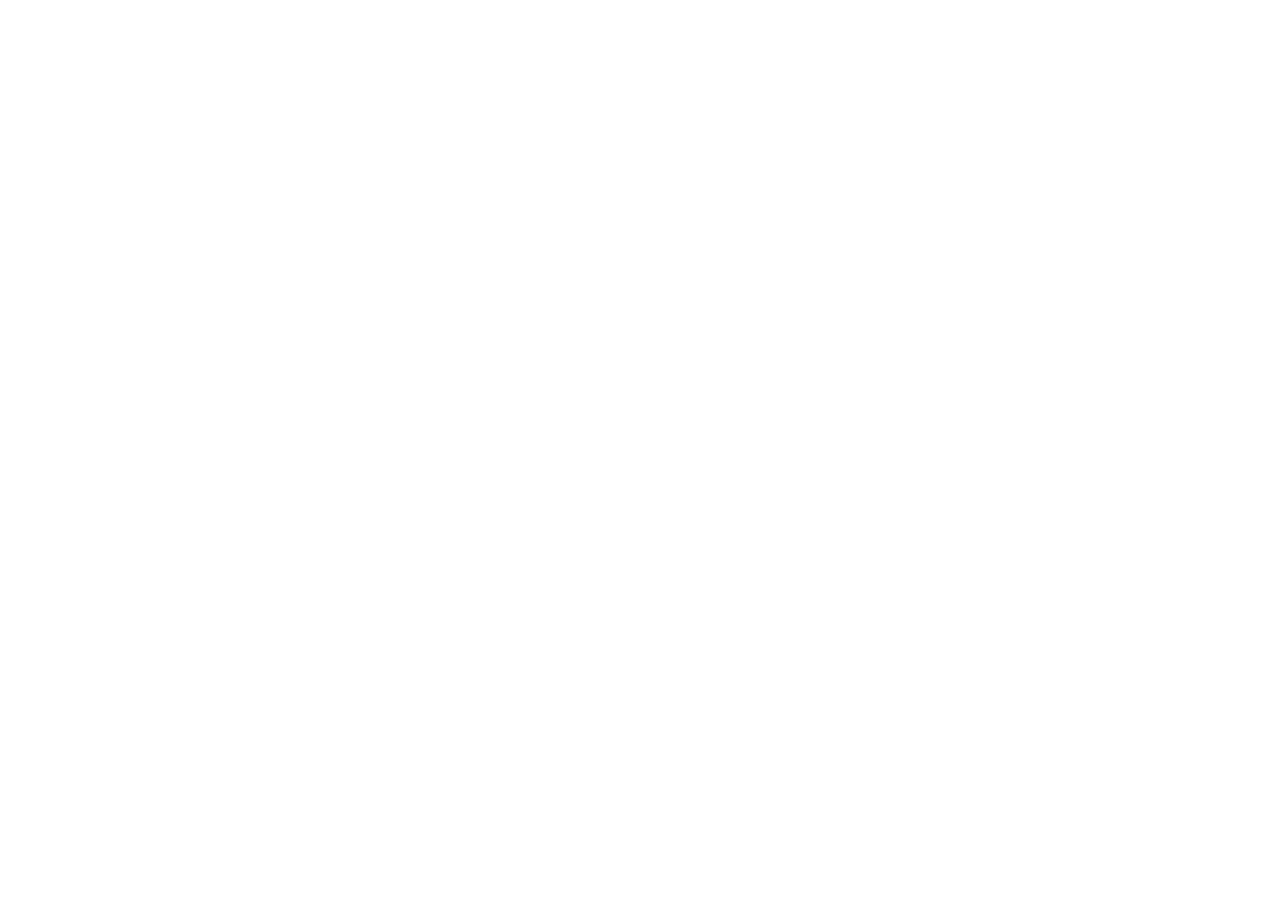
==== index.html @ 43455fcc "html template" ====
<!--html:5==>TAB-->
<!--html5 standartına göre html5-->
<!DOCTYPE html>
<!--Türkçe dilini kullan-->
<html lang="tr">
<head>
  <!--Türkçe karakter sorunu çözsün:üğşçöıÜĞŞÇÖİ-->
  <meta charset="UTF-8">
  <!-- Resposive Design -->
  <meta name="viewport" content="width=device-width, initial-scale=1.0">
  <title>Full stack developer</title>
  <meta name="keywords" content="html5,css3,js,es5,es6,ts,node,bs5" />
  <meta name="author" content="MsC Mustafa Eral" />
  <meta name="description" content="Full stack developer nedir?"/>
</head>
<body>
  <noscript>
   <!--JavaScript devre dışı bırakılmışsa gösterilecek içerik-->
   <p> Bu site JavaScript gerektirir. Lütfen JavaScript'i etkinleştirin ve sayfayı yeniden yükleyin.</p>
   </noscript>

  <!-- Start Code-->
  <!-- End Code-->
  
</body>
</html>
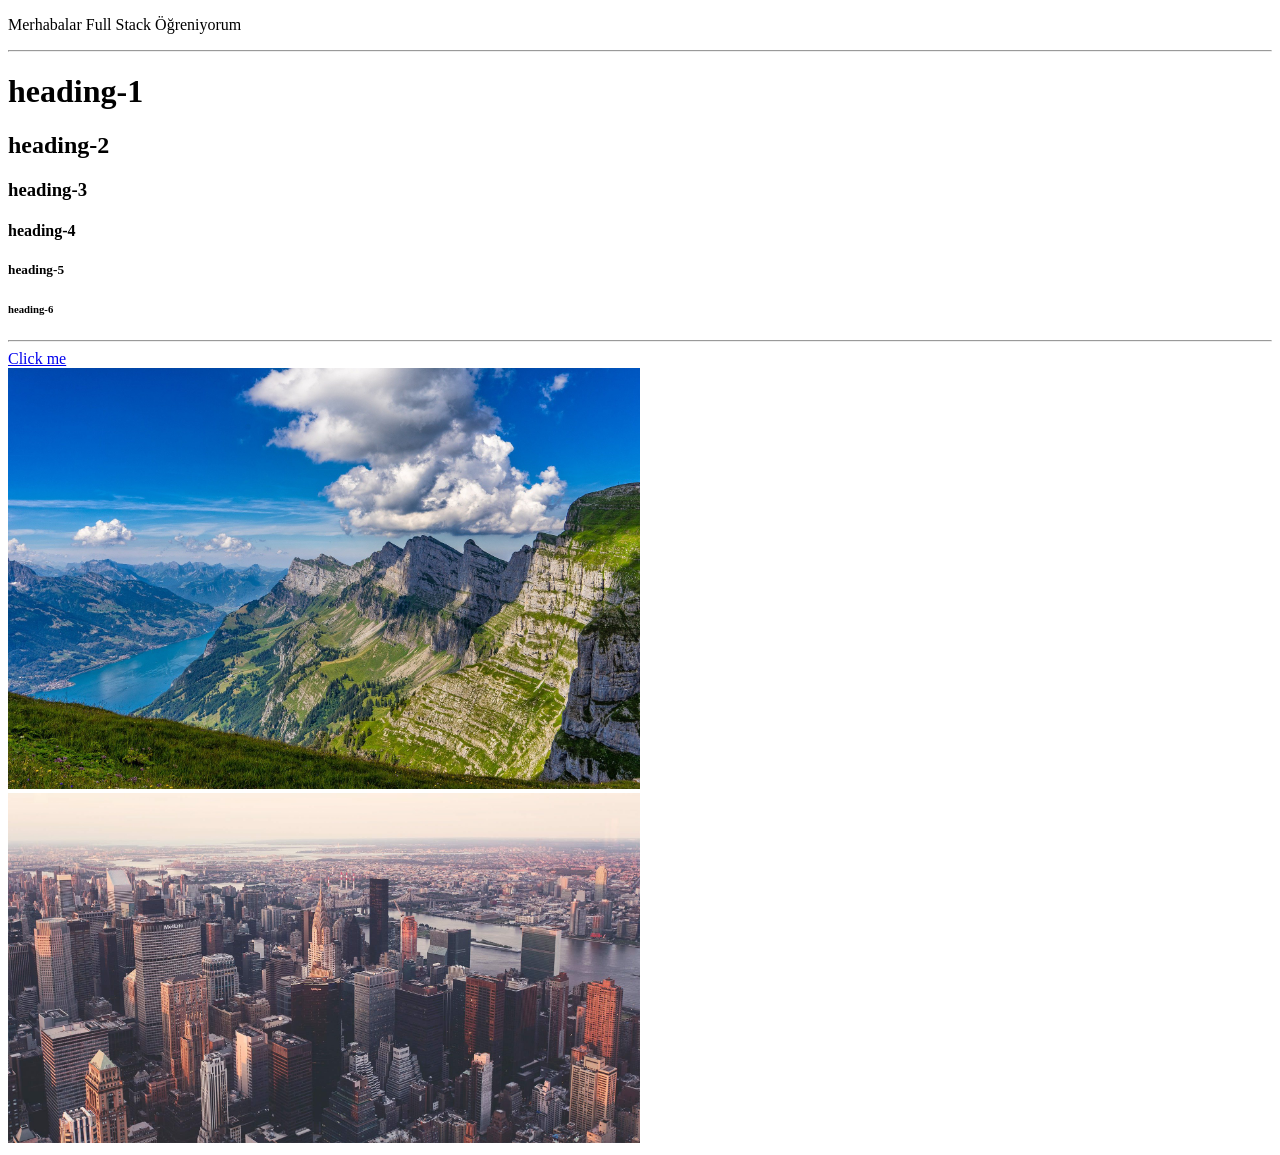
==== commit 8d41d58a: "ancher,heading,image" ====
--- a/index.html
+++ b/index.html
@@ -3,6 +3,7 @@
 <!DOCTYPE html>
 <!--Türkçe dilini kullan-->
 <html lang="tr">
+
 <head>
   <!--Türkçe karakter sorunu çözsün:üğşçöıÜĞŞÇÖİ-->
   <meta charset="UTF-8">
@@ -11,16 +12,40 @@
   <title>Full stack developer</title>
   <meta name="keywords" content="html5,css3,js,es5,es6,ts,node,bs5" />
   <meta name="author" content="MsC Mustafa Eral" />
-  <meta name="description" content="Full stack developer nedir?"/>
+  <meta name="description" content="Full stack developer nedir?" />
 </head>
+
 <body>
   <noscript>
-   <!--JavaScript devre dışı bırakılmışsa gösterilecek içerik-->
-   <p> Bu site JavaScript gerektirir. Lütfen JavaScript'i etkinleştirin ve sayfayı yeniden yükleyin.</p>
-   </noscript>
+    <!--JavaScript devre dışı bırakılmışsa gösterilecek içerik-->
+    <p> Bu site JavaScript gerektirir. Lütfen JavaScript'i etkinleştirin ve sayfayı yeniden yükleyin.</p>
+  </noscript>
 
   <!-- Start Code-->
+  <!-- paragraf -->
+  <p>Merhabalar Full Stack Öğreniyorum</p>
+  <hr />
+
+  <!-- Heading -->
+  <h1>heading-1</h1>
+  <h2>heading-2</h2>
+  <h3>heading-3</h3>
+  <h4>heading-4</h4>
+  <h5>heading-5</h5>
+  <h6>heading-6</h6>
+  <hr />
+
+  <a href="https://www.google.com" target="_blank" title="Beni Tıkla!">Click me</a>
+  <br />
+
+  <img src="./assets/css/mountain.jpg" width="50%" height="50%" alt="resim yok" />
+
+  <a href="https://www.google.com" target="_blank" title="Beni Tıkla!"><img src="./assets/css/picture.jpg" width="50%" height="50%" alt="" />
+  
+  </a>
+
   <!-- End Code-->
-  
+
 </body>
+
 </html>
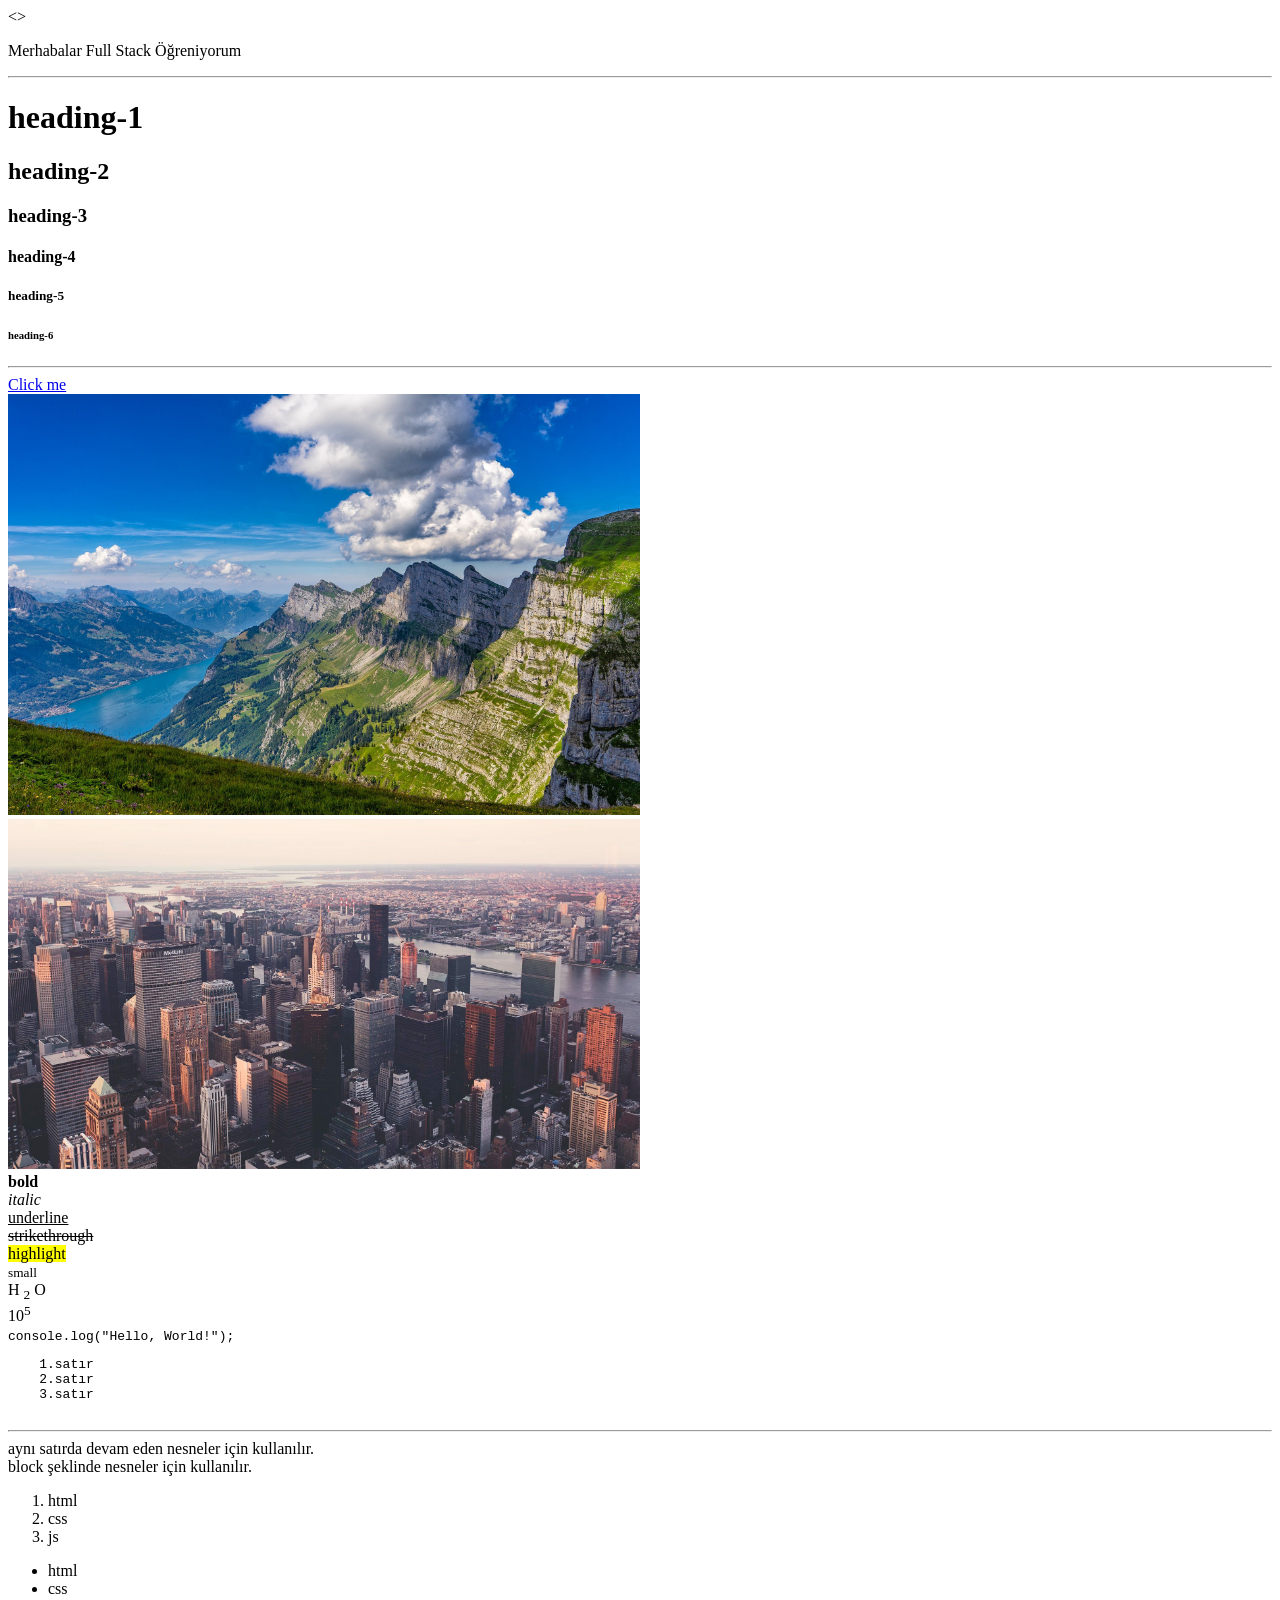
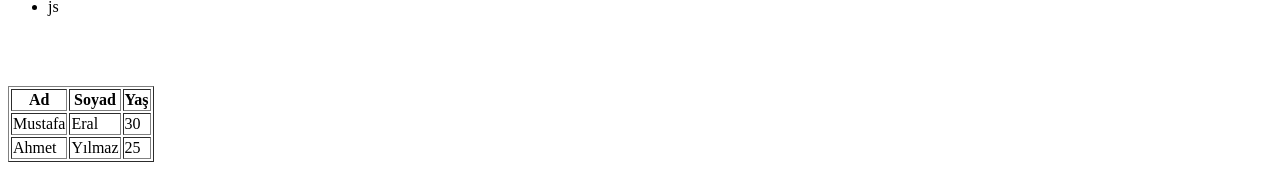
==== commit 0a92268e: "list, formating, span, div" ====
--- a/index.html
+++ b/index.html
@@ -15,7 +15,7 @@
   <meta name="description" content="Full stack developer nedir?" />
 </head>
 
-<body>
+<>
   <noscript>
     <!--JavaScript devre dışı bırakılmışsa gösterilecek içerik-->
     <p> Bu site JavaScript gerektirir. Lütfen JavaScript'i etkinleştirin ve sayfayı yeniden yükleyin.</p>
@@ -44,7 +44,86 @@
   
   </a>
 
-  <!-- End Code-->
+  <!-- formating-->
+   <br />
+   <b>bold</b> 
+   <br />
+   <i>italic</i> 
+   <br />
+   <u>underline</u> 
+   <br />
+   <s>strikethrough</s> 
+   <br />
+   <mark>highlight</mark> 
+   <br />
+   <small>small</small> 
+   <br />
+   H
+   <sub>2</sub>
+   O 
+   <br />
+   10<sup>5</sup>
+   <br />
+   <code>console.log("Hello, World!");</code>
+   <br />
+   <pre>
+    1.satır
+    2.satır
+    3.satır
+   </pre>
+
+   <hr />
+
+   <!-- span -->
+
+   <span>aynı satırda devam eden nesneler için kullanılır. </span>
+
+   <!-- division -->
+   <div>
+    block şeklinde nesneler için kullanılır.
+    </div
+
+    <!-- liste -->
+    <!--ordered list-->
+    <ol>
+      <li>html</li>
+      <li>css</li>
+      <li>js</li>
+    </ol>
+
+    <!--unordered list-->
+    <ul>
+      <li>html</li>
+      <li>css</li>
+      <li>js</li>
+    </ul>
+
+    <!-- Table -->
+
+    <table border="1">
+      <thead>
+        <tr>
+          <th>Ad</th>
+          <th>Soyad</th>
+          <th>Yaş</th>
+        </tr>
+      </thead>
+      <tbody>
+        <tr>
+          <td>Mustafa</td>
+          <td>Eral</td>
+          <td>30</td>
+        </tr>
+        <tr>
+          <td>Ahmet</td>
+          <td>Yılmaz</td>
+          <td>25</td>
+        </tr>
+      </tbody>
+
+    <br />
+    <br />
+    <br />
 
 </body>
 
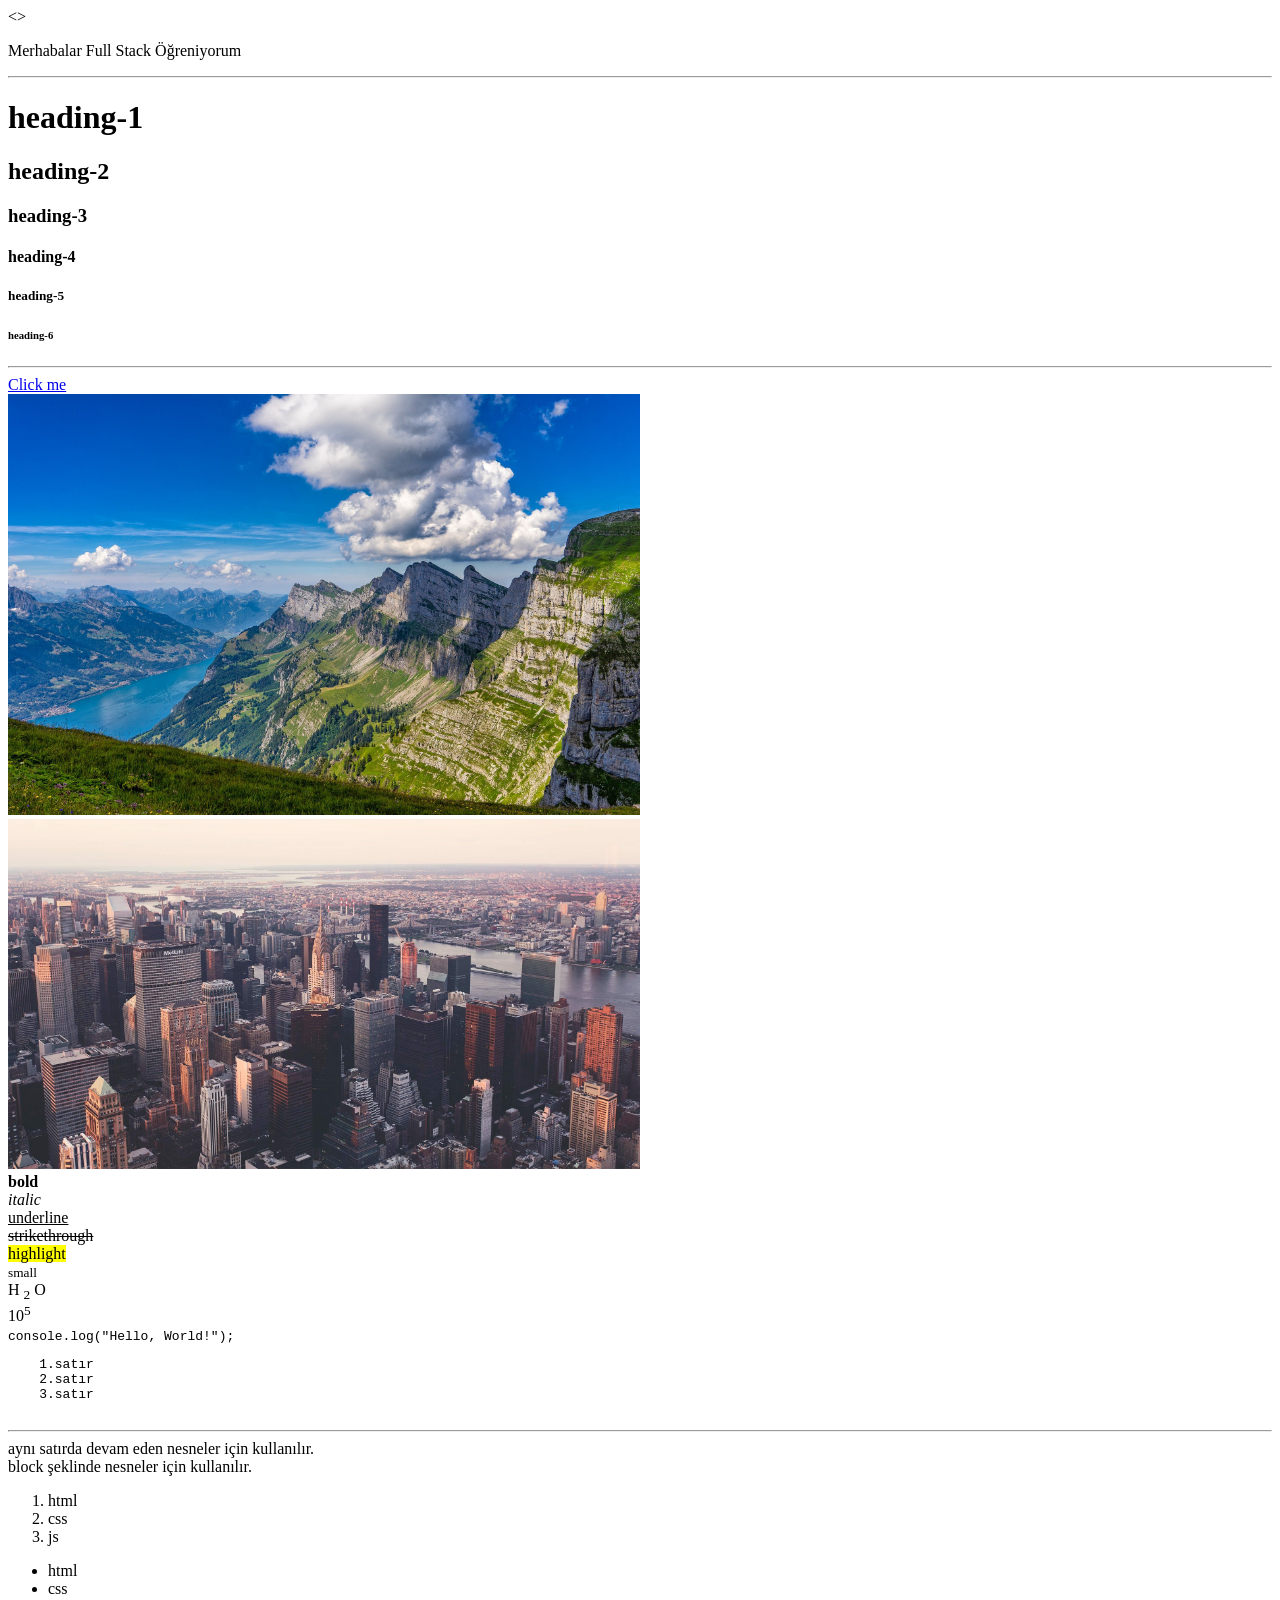
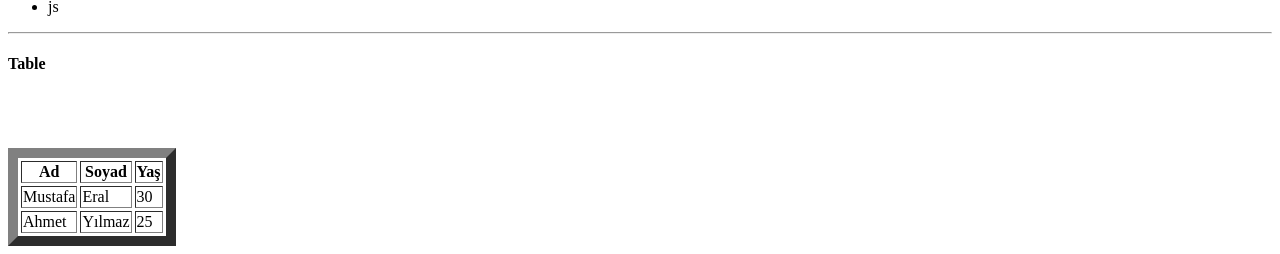
==== commit 6e998f69: "table" ====
--- a/index.html
+++ b/index.html
@@ -97,10 +97,11 @@
       <li>css</li>
       <li>js</li>
     </ul>
-
+<hr />
     <!-- Table -->
-
-    <table border="1">
+     <h4>Table</h4>
+    <table border="10" cellpadding="1" cellspacing="3">
+    <!-- thead-->
       <thead>
         <tr>
           <th>Ad</th>
@@ -108,6 +109,8 @@
           <th>Yaş</th>
         </tr>
       </thead>
+
+      <!-- tbody -->
       <tbody>
         <tr>
           <td>Mustafa</td>
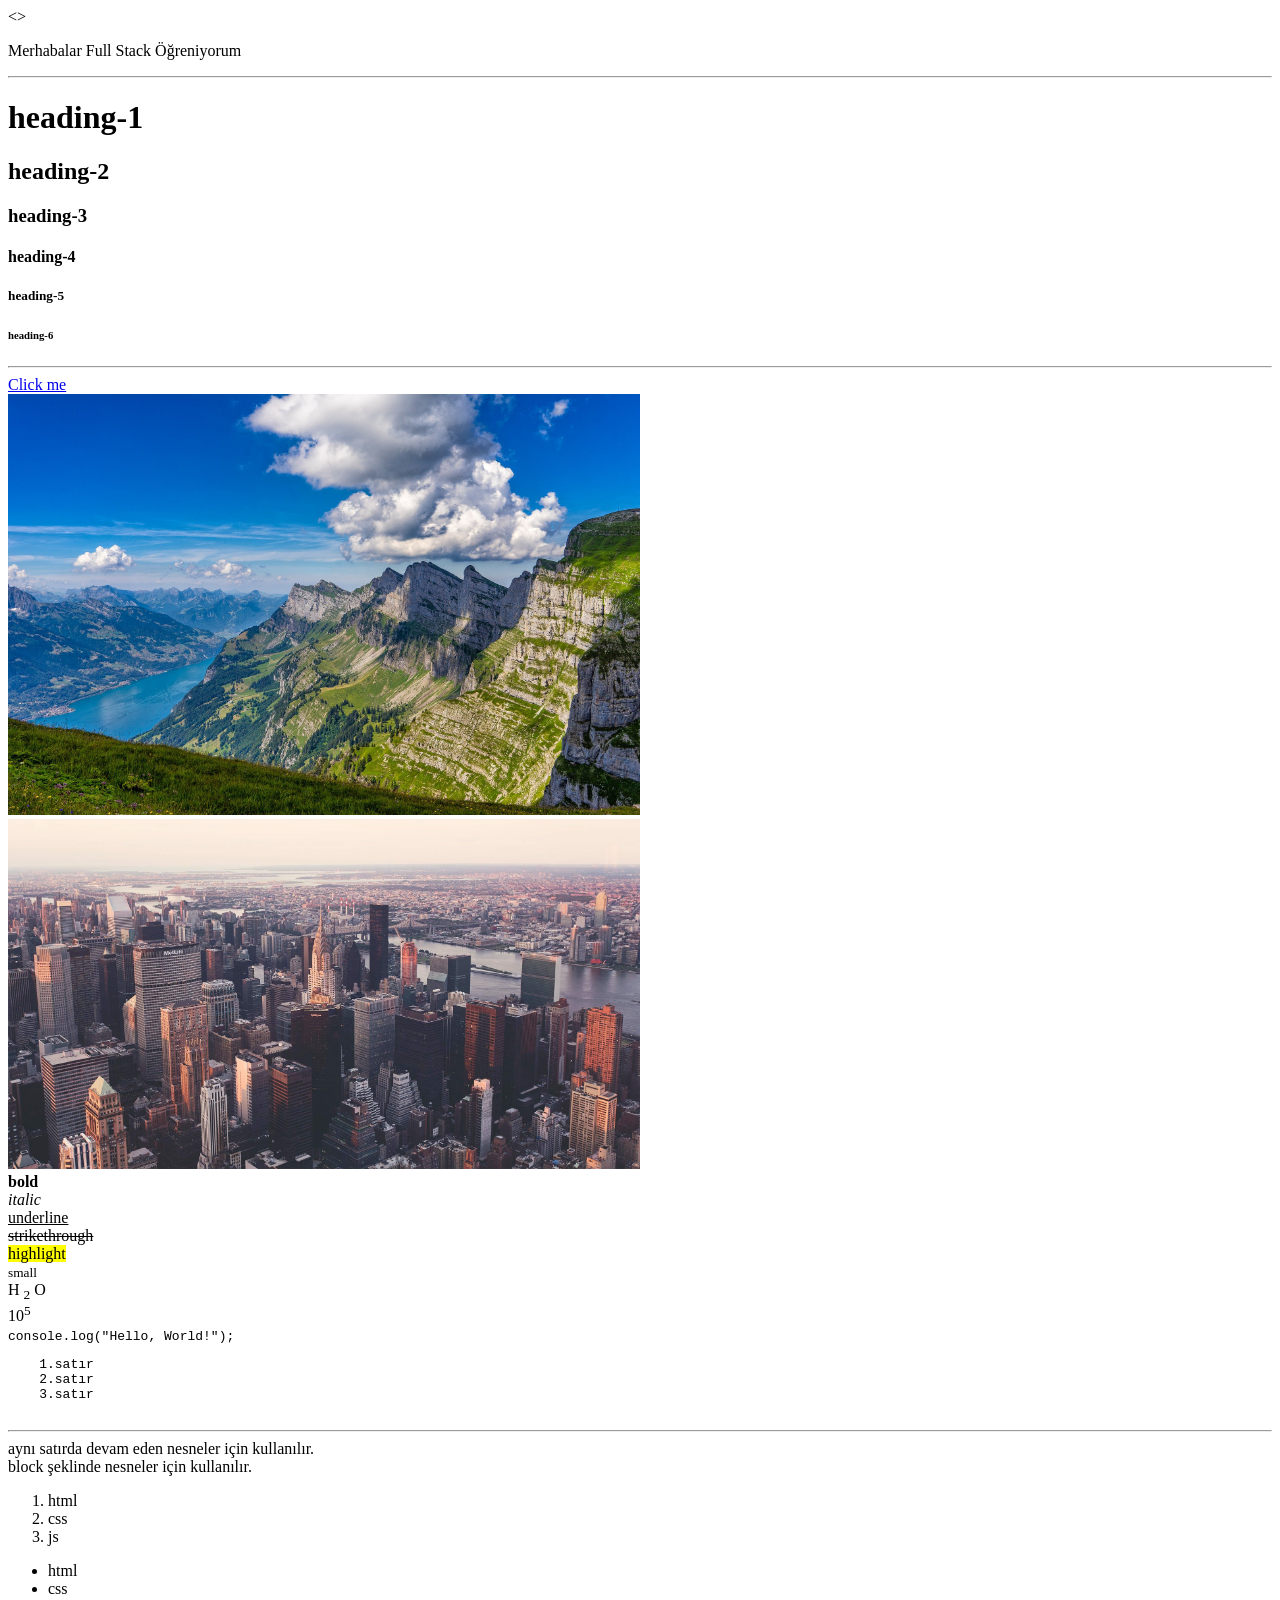
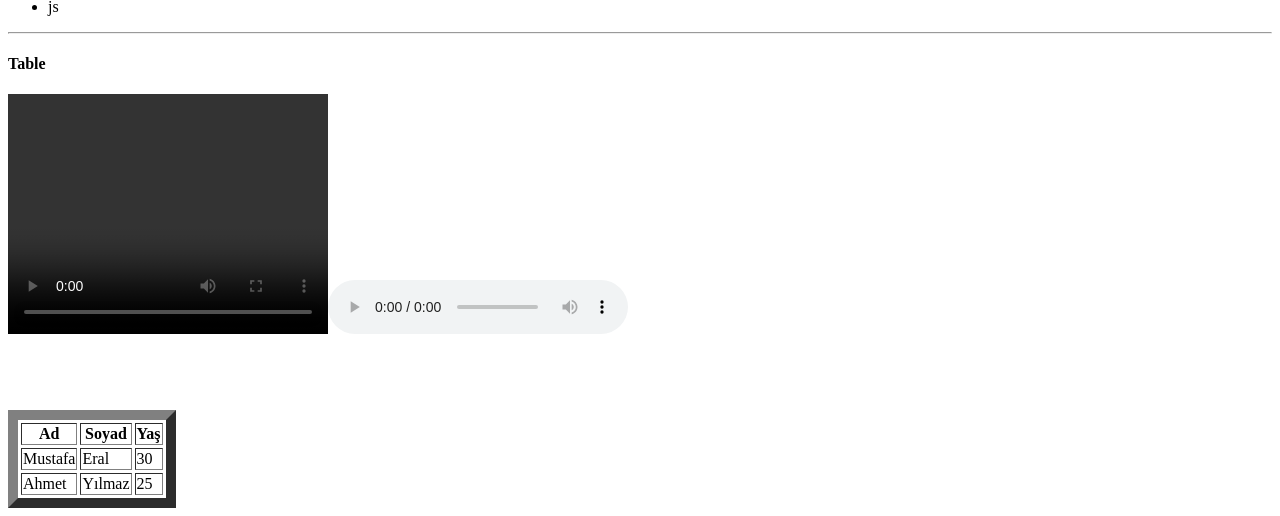
==== commit 503b119f: "video, audit" ====
--- a/index.html
+++ b/index.html
@@ -10,6 +10,7 @@
   <!-- Resposive Design -->
   <meta name="viewport" content="width=device-width, initial-scale=1.0">
   <title>Full stack developer</title>
+  <link rel="icon" type="image/x-icon" href="./assets/css/favicon.jpg" />
   <meta name="keywords" content="html5,css3,js,es5,es6,ts,node,bs5" />
   <meta name="author" content="MsC Mustafa Eral" />
   <meta name="description" content="Full stack developer nedir?" />
@@ -124,10 +125,26 @@
         </tr>
       </tbody>
 
+      <!-- Video-->
+      <video width="320" height="240" controls>
+        <source src="./assets/videos/movie.mp4" type="video/mp4">
+        <source src="movie.ogg" type="video/ogg">
+        Your browser does not support the video tag.
+      </video>
+
+      <!-- Mp3-->
+      <audio controls>
+        <source src="./assets/audio/horse.ogg" type="audio/ogg">
+        <source src="./assets/audio/horse.mp3" type="audio/mpeg">
+        Your browser does not support the audio element.
+      </audio>
+
     <br />
     <br />
     <br />
-
-</body>
+    <br />
+    <br />
+<!--End Code-->
+  </body>
 
 </html>
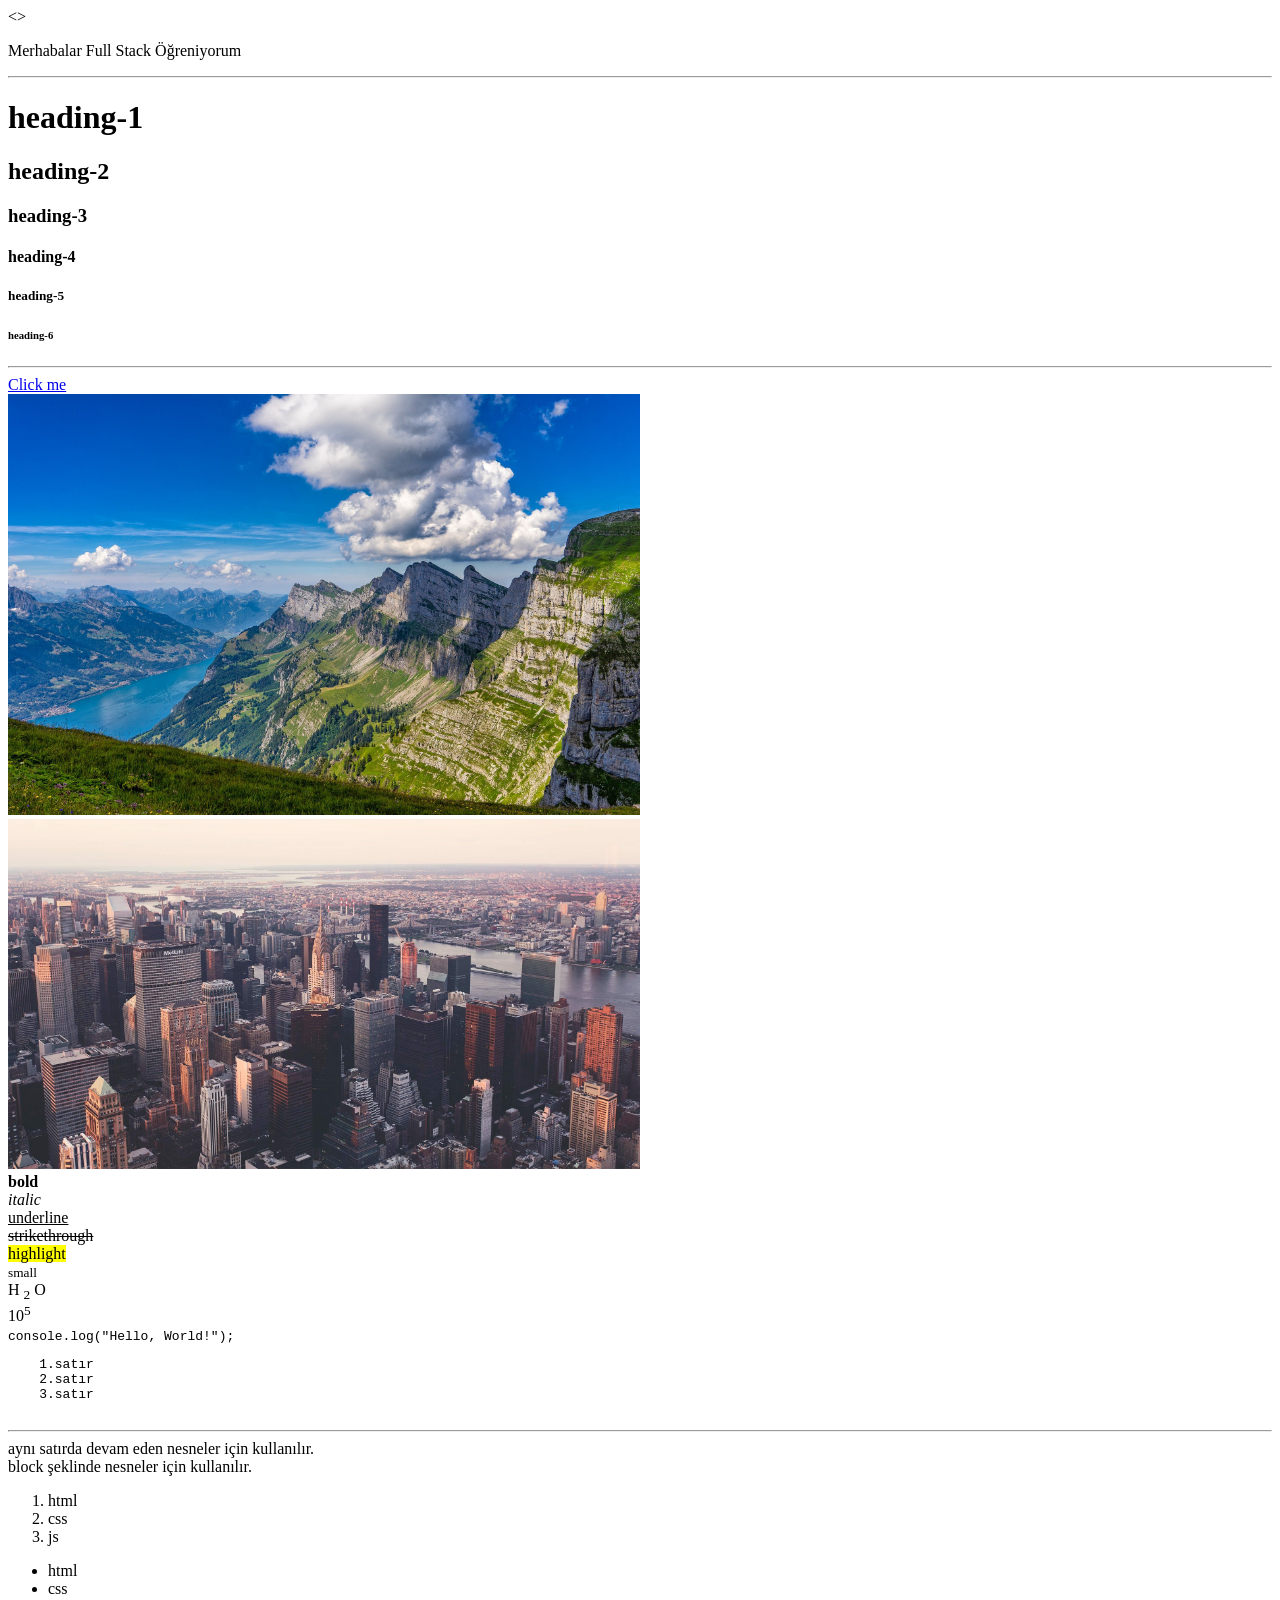
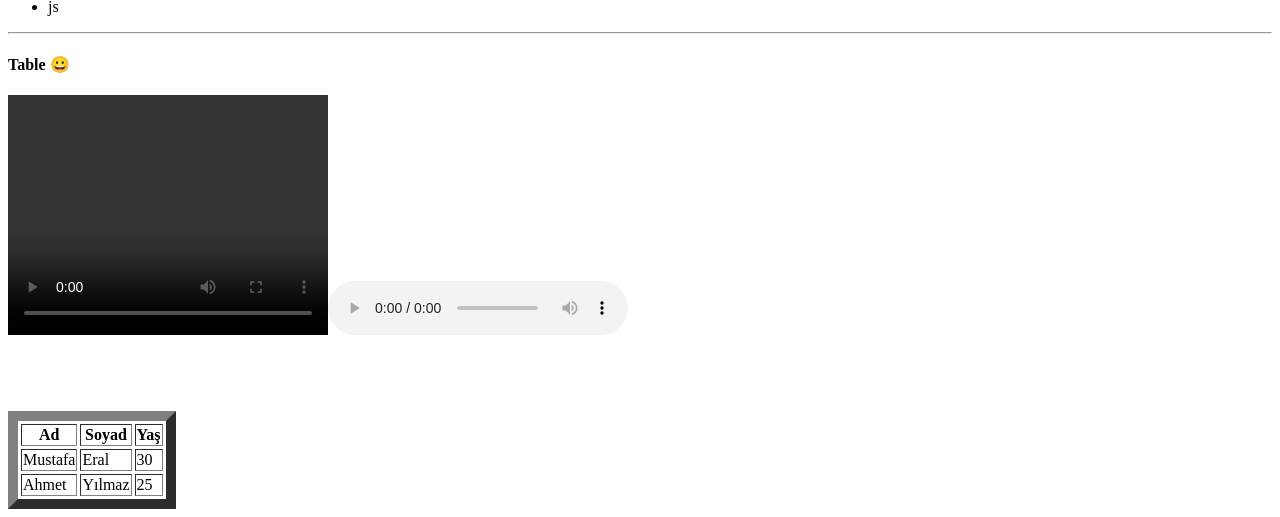
==== commit ff6b54c8: "emoji" ====
--- a/index.html
+++ b/index.html
@@ -100,7 +100,7 @@
     </ul>
 <hr />
     <!-- Table -->
-     <h4>Table</h4>
+     <h4>Table &#128512;</h4>
     <table border="10" cellpadding="1" cellspacing="3">
     <!-- thead-->
       <thead>
